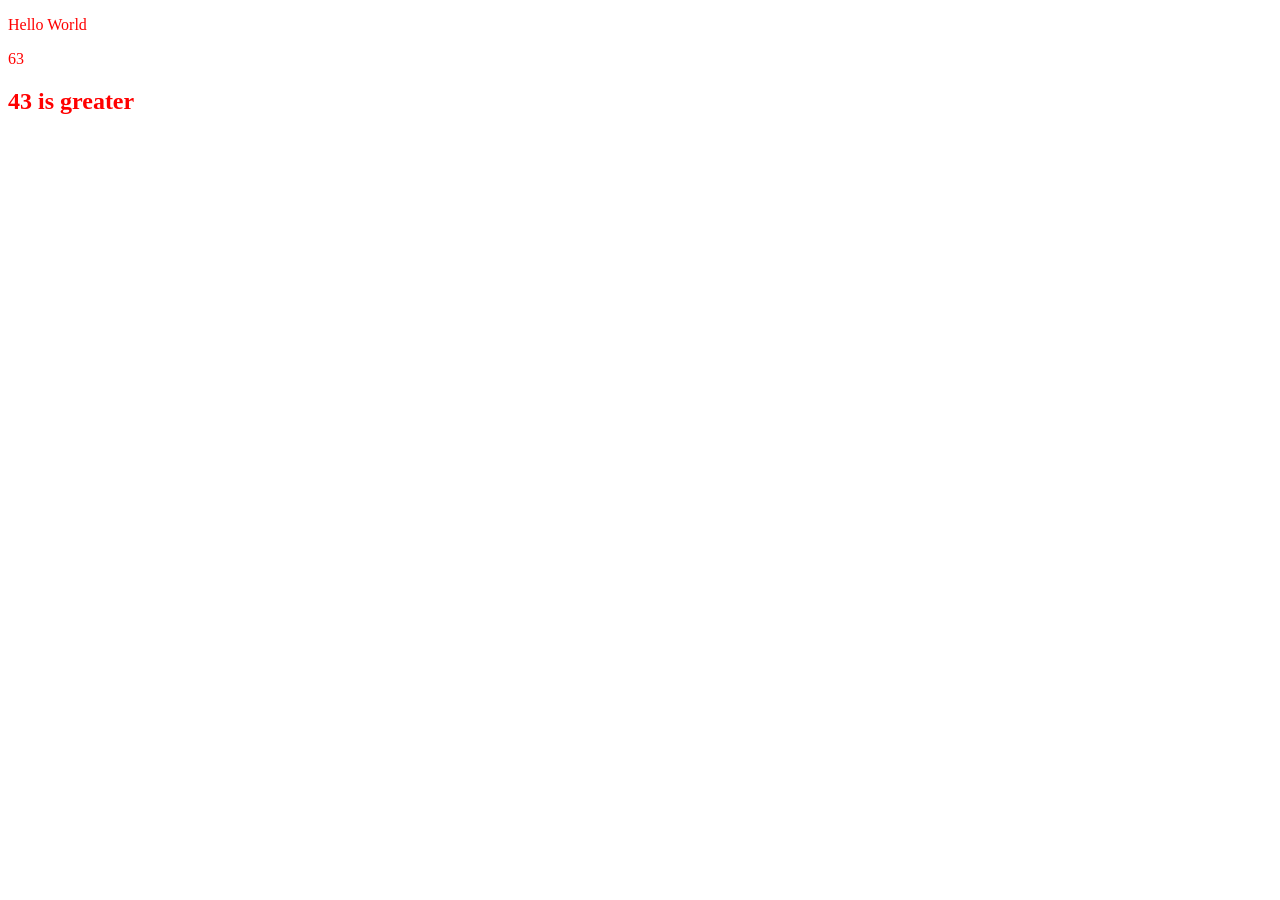
==== WebDev/HTML-CSS-JS/index.html @ 3a81737f "Practice HTML CSS JS" ====
<!DOCTYPE html>
<html>
    <head>
        <title>Practice</title>
        <link rel="stylesheet" href="style.css">
    </head>
    <body>
        <p id="greet"></p>
        <p id="result"></p>
        <h2 id="res"></h2>
        <script>
            document.getElementById("greet").innerHTML="Hello World";
            var x = 20;
            var y= 43;
            var sum = x+y;
            document.getElementById("result").innerHTML = sum;

            document.getElementById("res").innerHTML = x > y ? `${x} is greater` : `${y} is greater`;
        </script>
    </body>
</html>
---- WebDev/HTML-CSS-JS/style.css ----
*{
    color: red;
}
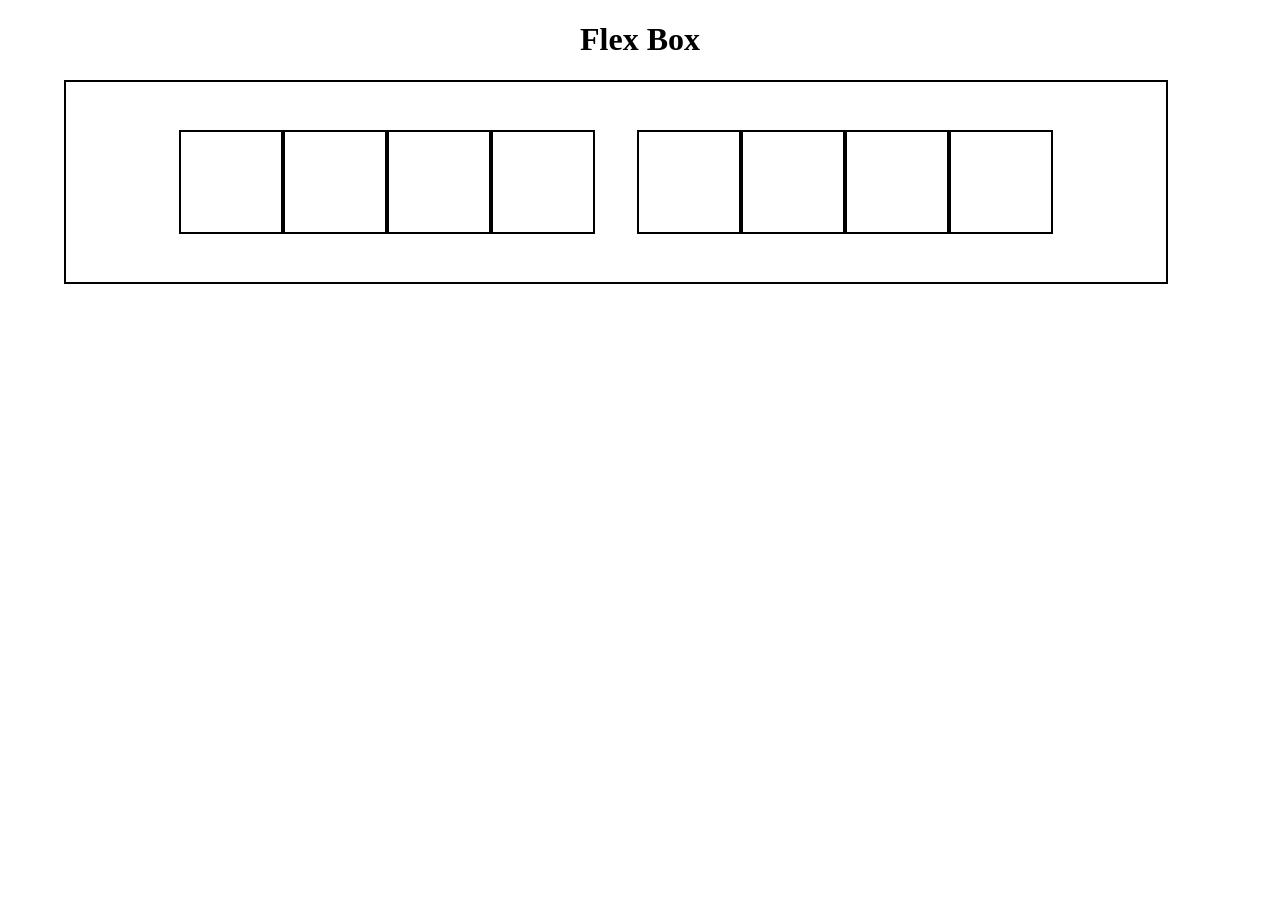
==== commit 1b8fabbf: "Update" ====
--- a/WebDev/HTML-CSS-JS/index.html
+++ b/WebDev/HTML-CSS-JS/index.html
@@ -5,7 +5,7 @@
         <link rel="stylesheet" href="style.css">
     </head>
     <body>
-        <p id="greet"></p>
+        <!-- <p id="greet"></p>
         <p id="result"></p>
         <h2 id="res"></h2>
         <script>
@@ -16,6 +16,21 @@
             document.getElementById("result").innerHTML = sum;
 
             document.getElementById("res").innerHTML = x > y ? `${x} is greater` : `${y} is greater`;
+        </script> -->
+        <h1> Flex Box</h1>
+        <div id="container">
+            <div id="box2"></div>
+            <div id="box1"></div>
+            <div id="box3"></div>
+            <div id="box4"></div>
+            <div id="gap"></div>
+            <div id="box5"></div>
+            <div id="box6"></div>
+            <div id="box7"></div>
+            <div id="box8"></div>
+        </div>
+        <script src="javascript.js">
+            
         </script>
     </body>
 </html>  
--- a/WebDev/HTML-CSS-JS/style.css
+++ b/WebDev/HTML-CSS-JS/style.css
@@ -1,3 +1,103 @@
-*{
-    color: red;
+body{
+    text-align: center;
 }
+
+div {
+    height : 100px;
+    width: 100px;
+    display: inline-block;
+    border: 2px solid black;
+    /* transition-property: all;
+    transition-duration: 2s;
+    transition-timing-function:linear;
+    transition-delay: 1ms;*/
+    /* transition: all 2s ease-in-out 0.2s; */
+    /* animation-name: myAnimation; */
+    /* animation-duration: 0.25s; */
+    /* animation-timing-function: ease-in; */
+    /* animation-delay: s; */
+    /* animation-iteration-count: infinite; */
+    /* animation-direction: normal; */
+    
+}
+#container{
+    width : 1100px;
+    height: 200px;
+    display: flex;
+    /* flex-direction: row-reverse; */
+    flex-wrap: wrap;
+    margin-left: 7ch;
+    justify-content: center;
+    align-items: center;
+
+}
+#gap{
+    width:1cm;
+    border-color:white;
+}
+ /* #box1, #box2, #box3, #box4 {
+    border-radius: 10%;
+    margin: 0.1cm;
+    background-color: red;
+    animation: redBlink 0.25s infinite;
+}
+
+#box5, #box6, #box7, #box8 {
+    border-radius: 10%;
+    margin: 0.1cm;
+    background-color: blue;
+    animation: blueBlink 0.25s infinite;
+} 
+
+/* RED light */
+/* @keyframes redBlink {
+    0%, 100% {
+        background-color: red;
+        opacity: 1;
+    }
+    50% {
+        opacity: 0;
+    }
+} */
+/* BLUE light */
+/* @keyframes blueBlink {
+    0%, 100% {
+        background-color: blue;
+        opacity: 0;
+    }
+    50% {
+        opacity: 1;
+    }
+}  */
+/* 
+#box1{
+    background-color: aqua;
+    /* transform: rotate(90deg); */
+    /* transform: scale(2,1); */
+    /* transform: translate(20px,30px); */
+/* } */
+/* #box2{ */
+    /* background-color: red; */
+    /* transform: rotate(10deg); */
+    /* transform: translate(20px); */
+/* } */
+/* #box3{ */
+    /* background-color: green; */
+    /* transform: rotate(180deg); */
+/* } */
+/* #box4{ */
+    /* background-color: yellow; */
+    /* transform: rotate(100deg);
+    rotate: y 180deg;
+    transform: skew(20deg); */
+/* } */ 
+
+
+@media(min-width:300px)and (max-width:400px){
+    div{
+        background-color: blueviolet;
+        color: peru;
+    }
+}
+
+
